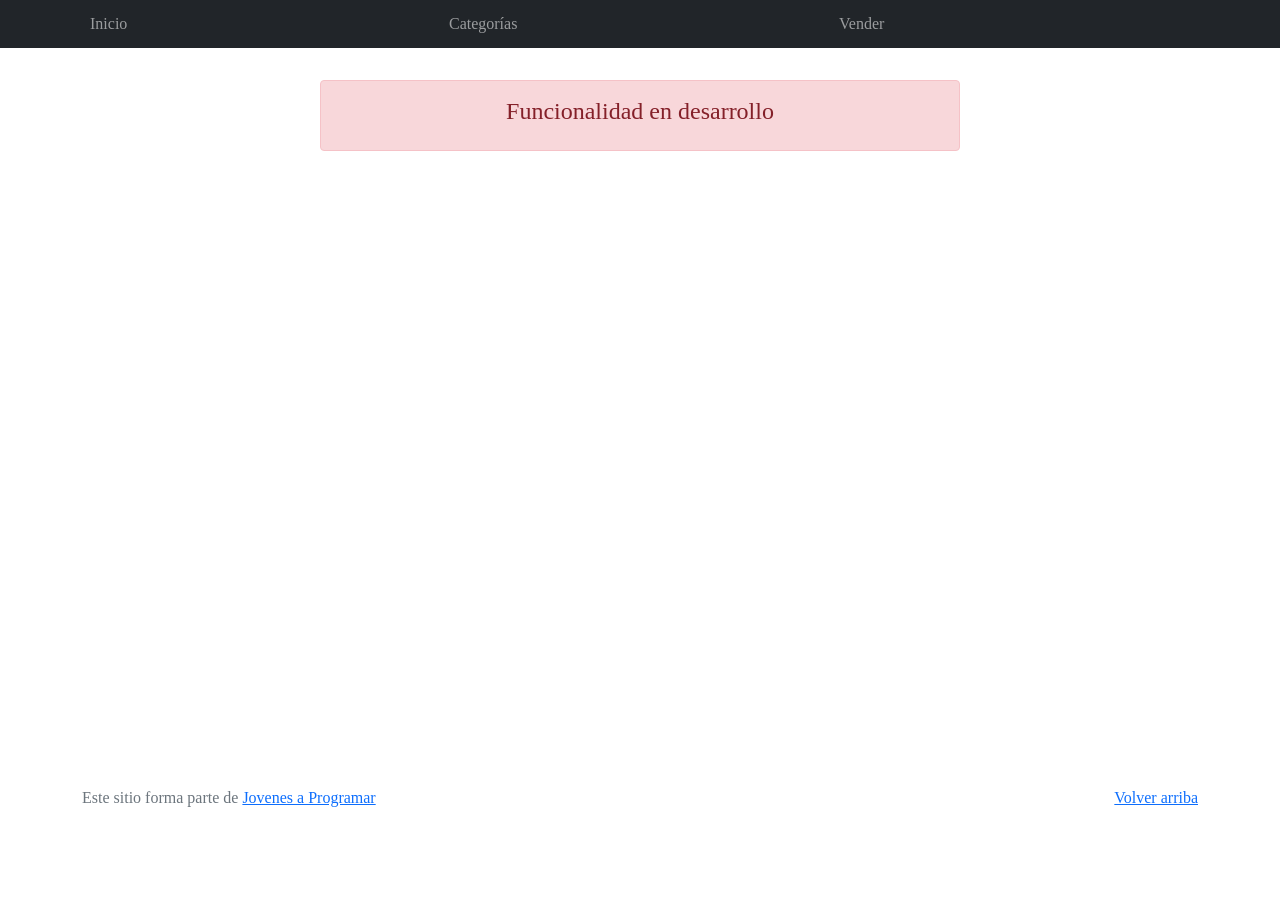
==== cart.html @ 4c1ef2e1 "Agregué Entrega 1" ====
<!DOCTYPE html>
<html lang="es">

<head>
  <meta http-equiv="Content-Type" content="text/html; charset=UTF-8">
  <meta name="viewport" content="width=device-width, initial-scale=1, shrink-to-fit=no">
  <title>eMercado - Todo lo que busques está aquí</title>
  <link href="https://fonts.googleapis.com/css?family=Raleway:300,300i,400,400i,700,700i,900,900i" rel="stylesheet">
  <link href="css/bootstrap.min.css" rel="stylesheet">
  <link href="css/font-awesome.min.css" rel="stylesheet">
  <link href="css/styles.css" rel="stylesheet">
</head>

<body>
  <nav class="navbar navbar-expand-lg navbar-dark bg-dark p-1">
    <div class="container">
      <button class="navbar-toggler" type="button" data-bs-toggle="collapse" data-bs-target="#navbarNav"
        aria-controls="navbarNav" aria-expanded="false" aria-label="Toggle navigation">
        <span class="navbar-toggler-icon"></span>
      </button>
      <div class="collapse navbar-collapse" id="navbarNav">
        <ul class="navbar-nav w-100 justify-content-between">
          <li class="nav-item">
            <a class="nav-link" href="index.html">Inicio</a>
          </li>
          <li class="nav-item">
            <a class="nav-link" href="categories.html">Categorías</a>
          </li>
          <li class="nav-item">
            <a class="nav-link" href="sell.html">Vender</a>
          </li>
          <li class="nav-item">
          </li>
        </ul>
      </div>
    </div>
  </nav>
  <main>
    <div class="container">
      <div class="alert alert-danger text-center" role="alert">
        <h4 class="alert-heading">Funcionalidad en desarrollo</h4>
      </div>
    </div>
  </main>
  <footer class="text-muted">
    <div class="container">
      <p class="float-end">
        <a href="#">Volver arriba</a>
      </p>
      <p>Este sitio forma parte de <a href="https://jovenesaprogramar.edu.uy/" target="_blank">Jovenes a Programar</a></p>
    </div>
  </footer>
  <div id="spinner-wrapper">
    <div class="lds-ring">
      <div></div>
      <div></div>
      <div></div>
      <div></div>
    </div>
  </div>
  <script src="js/bootstrap.bundle.min.js"></script>
  <script src="js/init.js"></script>
  <script src="js/cart.js"></script>
</body>

</html>
---- css/styles.css ----
.jumbotron,
.card-body,
.container,
.site-header {
  font-family: 'Verdana', serif !important;
}

.jumbotron .display-4 {
  font-weight: bold;
}

nav a {
  text-decoration: none;
}

.bd-placeholder-img {
  font-size: 1.125rem;
  text-anchor: middle;
  -webkit-user-select: none;
  -moz-user-select: none;
  -ms-user-select: none;
  user-select: none;
}

@media (min-width: 768px) {
  .bd-placeholder-img-lg {
    font-size: 3.5rem;
  }
}

.jumbotron {
  height: 50vh;
  padding: 5em inherit;
  margin-bottom: 0;
  background-color: #53C0FB;
  background: url('../img/cover_back.png');
  background-size: cover;
  background-position: center;
  background-repeat: no-repeat;
  color: black;
  font-weight: bold;
}

@media (min-width: 768px) {
  .jumbotron {
    padding-top: 6rem;
    padding-bottom: 6rem;
  }
}

.jumbotron p:last-child {
  margin-bottom: 0;
}

.jumbotron-heading {
  font-weight: 300;
}

.jumbotron .container {
  max-width: 40rem;
  background-color: rgba(255, 255, 255, 0.5);
  border-radius: 10px;
  text-shadow: 1px 1px 2px grey;
}

.jumbotron .lead {
  font-size: 38px;
}

footer {
  padding-top: 3rem;
  padding-bottom: 3rem;
}

footer p {
  margin-bottom: .25rem;
}

.site-header a {
  color: white;
  transition: ease-in-out color .15s;
}

.site-header .dropdown-menu a {
  color: black;
}

.dropzone {
  border: 2px dashed #0087F7;
  border-radius: 5px;
  background: white;
}

.img-fit {
  max-height: 100%;
}

.alert {
  position: fixed;
  top: 80px;
  width: 50%;
  left: 50%;
  transform: translate(-50%, 0);
}

.lds-ring {
  display: inline-block;
  position: relative;
  width: 64px;
  height: 64px;
  top: 50%;
  left: 50%;
}

.cursor-active {
  cursor: pointer;
}

.left {
  float: left;
  padding: 4px;
  background-color: rgba(255, 255, 255, 0.5);
}

.lds-ring div {
  box-sizing: border-box;
  display: block;
  position: absolute;
  width: 51px;
  height: 51px;
  margin: 6px;
  border: 6px solid #fff;
  border-radius: 50%;
  animation: lds-ring 1.2s cubic-bezier(0.5, 0, 0.5, 1) infinite;
  border-color: #fff transparent transparent transparent;
}

.lds-ring div:nth-child(1) {
  animation-delay: -0.45s;
}

.lds-ring div:nth-child(2) {
  animation-delay: -0.3s;
}

.lds-ring div:nth-child(3) {
  animation-delay: -0.15s;
}

@keyframes lds-ring {
  0% {
    transform: rotate(0deg);
  }

  100% {
    transform: rotate(360deg);
  }
}

.signin {
  width: 100%;
  max-width: 330px;
  padding: 15px;
  margin: auto;
}

#spinner-wrapper {
  position: fixed;
  background-color: rgba(0, 0, 0, 0.5);
  width: 100%;
  height: 100%;
  top: 0;
  left: 0;
  z-index: 1021;
  display: none;
}

main {
  min-height: calc(100vh - 210px);
}

a.custom-card,
a.custom-card:hover {
  color: inherit;
  text-decoration: inherit;
}

.checked {
  color: orange;
}


body {
  margin: 0;
  padding: 0;
  font-family: sans-serif;
}

.logIn {
  position: absolute;
  top: 50%;
  left: 50%;
  transform: translate(-50%, -50%);
  width: 400px;
  padding: 20px;
  box-sizing: border-box;
}

form {
  display: flex;
  flex-direction: column;
  align-items: center;
}

h3 {
  margin: 0;
  font-size: 14px;
  width: 100%; 
  text-align: left;
}

.Usuario, .contraseña {
  width: 100%; 
  margin-bottom: 20px;
}

input[type="text"], input[type="password"] {
  width: 100%;
  padding: 10px;
  box-sizing: border-box;
  border: 1px solid black;
  background-color: #c4bebc;
  margin-bottom: 10px;
}

.Ingresar {
  margin-top: 20px;
  width: 100%; 
  text-align: center;
}

input[type="submit"] {
  width: 90px;
  height: 35px;
  border: 1px solid;
  background-color: #c4bebc;
  font-size: 15px;
  text-align: center;
  display: inline-block;
  margin: 0 auto;
}

input[type="submit"]:hover {
  border-color: blue;
}

#seccionAutos{
  margin: auto;
  width: 70%;
}
#seccionAutos h1{
  text-align: center;
  margin: 50px 0 50px 0;
}
#autos>div{
  display: flex;
  margin: 50px 0 50px 0;
}
#autos img{
  max-height: 150px;
}
#autos>div>div{
  margin: 0 0 0 20px;
  display: flex;
  flex-direction: column;
  align-self: center;
}
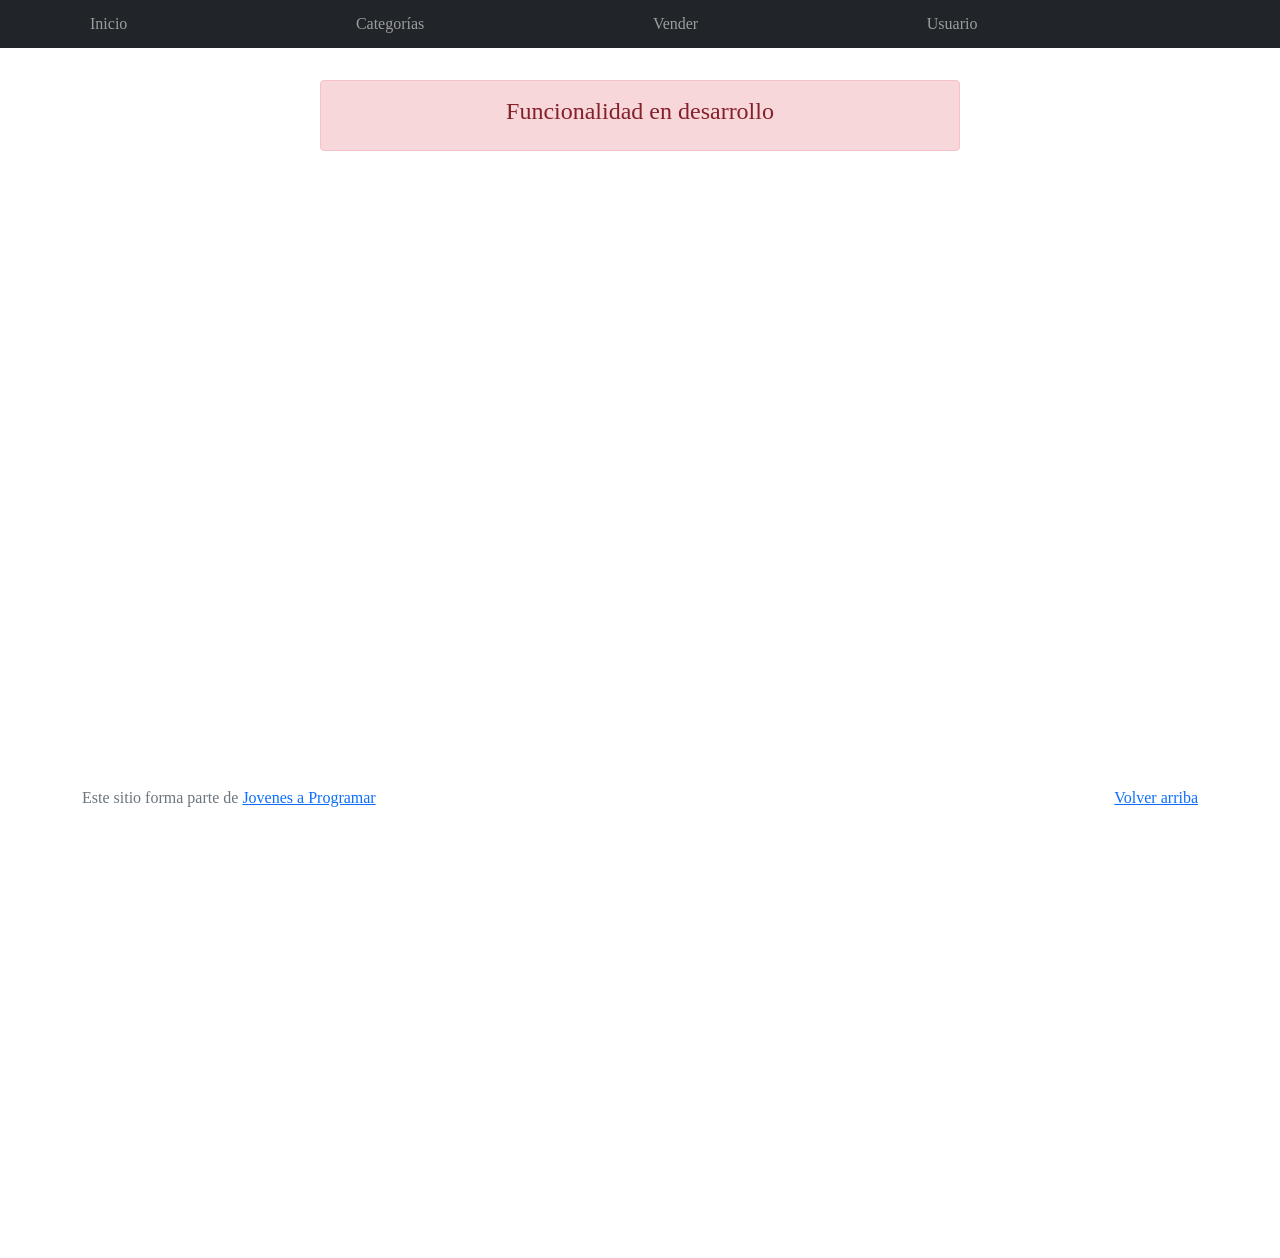
==== commit d07dbad9: "Agregué Entrega 2" ====
--- a/cart.html
+++ b/cart.html
@@ -28,6 +28,9 @@
           </li>
           <li class="nav-item">
             <a class="nav-link" href="sell.html">Vender</a>
+          </li>
+          <li class="nav-item">
+            <a class="nav-link" href="login.html">Usuario</a>
           </li>
           <li class="nav-item">
           </li>
--- a/css/styles.css
+++ b/css/styles.css
@@ -73,7 +73,7 @@
 }
 
 footer p {
-  margin-bottom: .25rem;
+  margin-bottom: 25rem;
 }
 
 .site-header a {
@@ -256,7 +256,7 @@
 
 #seccionAutos{
   margin: auto;
-  width: 70%;
+  width: 100%;
 }
 #seccionAutos h1{
   text-align: center;
@@ -274,4 +274,63 @@
   display: flex;
   flex-direction: column;
   align-self: center;
+}
+
+@media screen and (max-width: 768px) and (max-height: 1024px) {
+  .logIn {
+    width: 18.75rem; 
+  }
+
+  input[type="submit"] {
+    width: 5rem;
+    height: 2.1875rem;
+  }
+
+  h3 {
+    font-size: 0.75rem;
+  }
+
+  input[type="text"], input[type="password"] {
+    padding: 0.5rem;
+  }
+}
+
+@media screen and (max-width: 320px) and (max-height: 568px) {
+  .logIn {
+    width: 100%; 
+    padding: 0.625rem;
+  }
+
+  input[type="submit"] {
+    width: 4.375rem;
+    height: 1.75rem;
+  }
+
+  h3 {
+    font-size: 0.6875rem;
+  }
+
+  input[type="text"], input[type="password"] {
+    padding: 0.375rem;
+  }
+}
+
+@media screen and (max-width: 1366px) and (max-height: 768px) {
+  .logIn {
+    width: 70%; 
+    max-width: 20rem; 
+  }
+
+  input[type="submit"] {
+    width: 5rem; 
+    height: 2.1875rem; 
+  }
+
+  h3 {
+    font-size: 0.75rem; 
+  }
+
+  input[type="text"], input[type="password"] {
+    padding: 0.5rem; 
+  }
 }
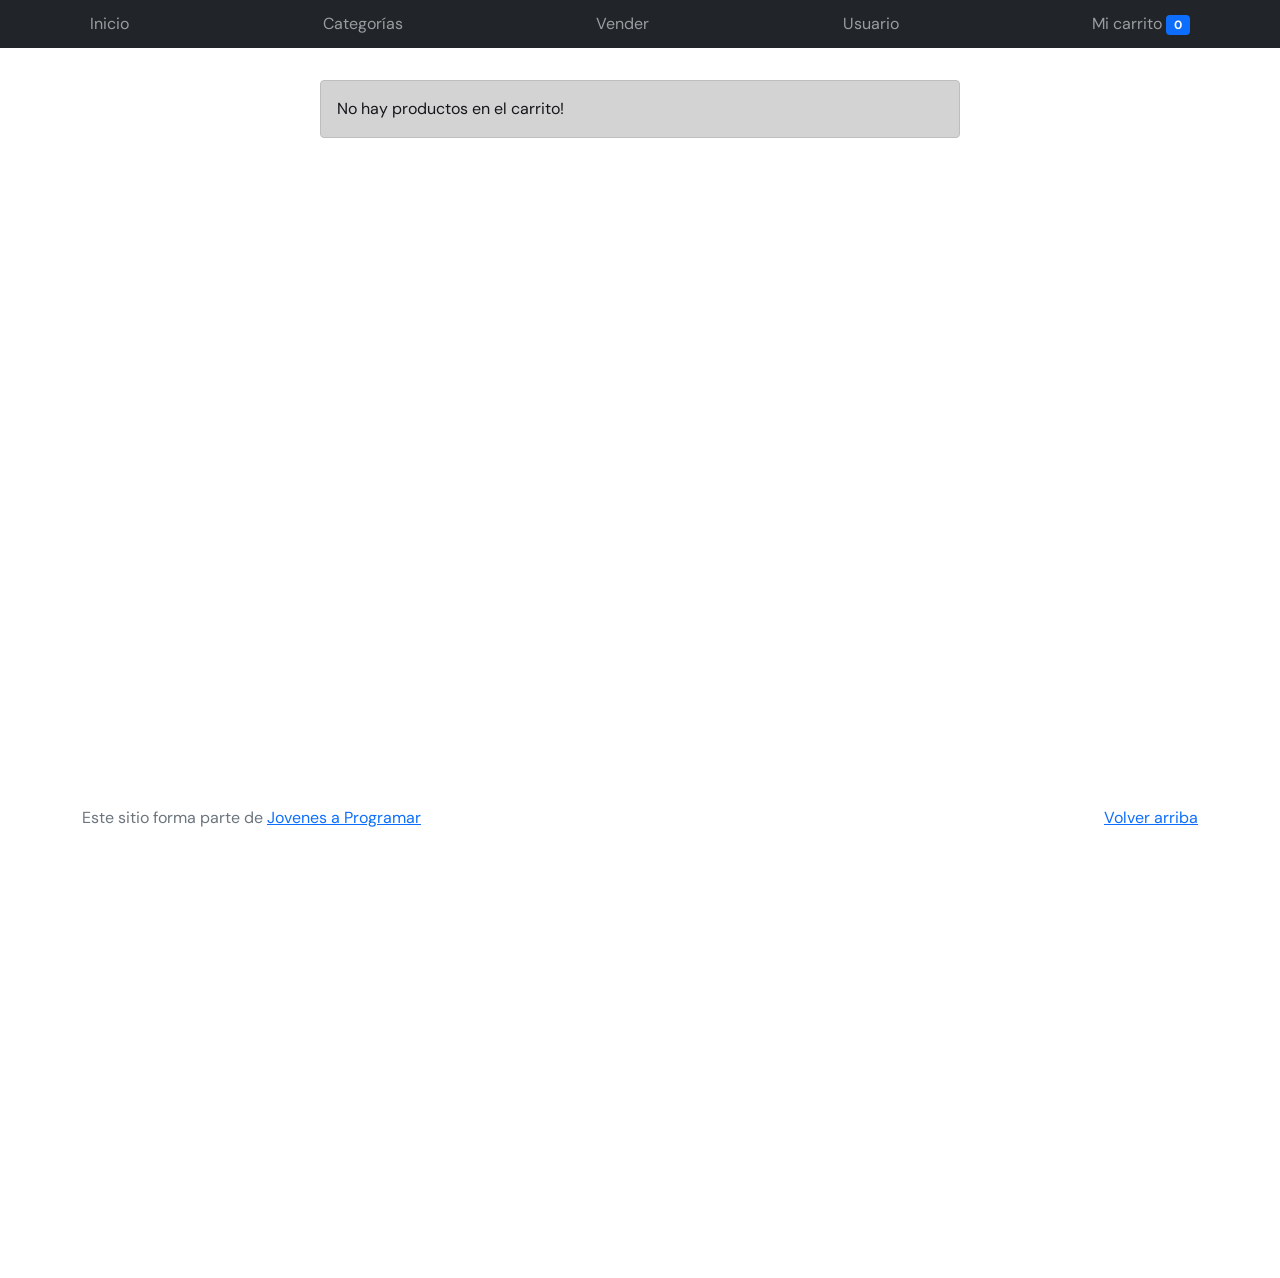
==== commit 57c79ffd: "Entrega 6" ====
--- a/cart.html
+++ b/cart.html
@@ -2,68 +2,70 @@
 <html lang="es">
 
 <head>
-  <meta http-equiv="Content-Type" content="text/html; charset=UTF-8">
-  <meta name="viewport" content="width=device-width, initial-scale=1, shrink-to-fit=no">
-  <title>eMercado - Todo lo que busques está aquí</title>
-  <link href="https://fonts.googleapis.com/css?family=Raleway:300,300i,400,400i,700,700i,900,900i" rel="stylesheet">
-  <link href="css/bootstrap.min.css" rel="stylesheet">
-  <link href="css/font-awesome.min.css" rel="stylesheet">
-  <link href="css/styles.css" rel="stylesheet">
+    <meta http-equiv="Content-Type" content="text/html; charset=UTF-8">
+    <meta name="viewport" content="width=device-width, initial-scale=1, shrink-to-fit=no">
+    <title>eMercado - Todo lo que busques está aquí</title>
+    <link href="https://fonts.googleapis.com/css?family=Raleway:300,300i,400,400i,700,700i,900,900i" rel="stylesheet">
+    <link href="css/bootstrap.min.css" rel="stylesheet">
+    <link href="css/font-awesome.min.css" rel="stylesheet">
+    <link href="css/styles.css" rel="stylesheet">
+    <link rel="preconnect" href="https://fonts.googleapis.com">
+    <link rel="preconnect" href="https://fonts.gstatic.com" crossorigin>
+    <link href="https://fonts.googleapis.com/css2?family=DM+Sans:ital,opsz,wght@0,9..40,100..1000;1,9..40,100..1000&family=Fredoka:wght@300..700&display=swap" rel="stylesheet">
 </head>
 
 <body>
-  <nav class="navbar navbar-expand-lg navbar-dark bg-dark p-1">
-    <div class="container">
-      <button class="navbar-toggler" type="button" data-bs-toggle="collapse" data-bs-target="#navbarNav"
-        aria-controls="navbarNav" aria-expanded="false" aria-label="Toggle navigation">
-        <span class="navbar-toggler-icon"></span>
-      </button>
-      <div class="collapse navbar-collapse" id="navbarNav">
-        <ul class="navbar-nav w-100 justify-content-between">
-          <li class="nav-item">
-            <a class="nav-link" href="index.html">Inicio</a>
-          </li>
-          <li class="nav-item">
-            <a class="nav-link" href="categories.html">Categorías</a>
-          </li>
-          <li class="nav-item">
-            <a class="nav-link" href="sell.html">Vender</a>
-          </li>
-          <li class="nav-item">
-            <a class="nav-link" href="login.html">Usuario</a>
-          </li>
-          <li class="nav-item">
-          </li>
-        </ul>
-      </div>
+    <nav class="navbar navbar-expand-lg navbar-dark bg-dark p-1">
+        <div class="container">
+            <button class="navbar-toggler" type="button" data-bs-toggle="collapse" data-bs-target="#navbarNav"
+                aria-controls="navbarNav" aria-expanded="false" aria-label="Toggle navigation">
+                <span class="navbar-toggler-icon"></span>
+            </button>
+            <div class="collapse navbar-collapse" id="navbarNav">
+                <ul class="navbar-nav w-100 justify-content-between">
+                    <li class="nav-item">
+                        <a class="nav-link" href="index.html">Inicio</a>
+                    </li>
+                    <li class="nav-item">
+                        <a class="nav-link" href="categories.html">Categorías</a>
+                    </li>
+                    <li class="nav-item">
+                        <a class="nav-link" href="sell.html">Vender</a>
+                    </li>
+                    <li class="nav-item">
+                        <a class="nav-link" href="login.html">Usuario</a>
+                    </li>
+                    <li class="nav-item">
+                        <a class="nav-link" href="cart.html">Mi carrito <span id="cartCount" class="badge bg-primary">0</span></a>
+                    </li>
+                </ul>
+            </div>
+        </div>
+    </nav>
+    <main>
+        <div class="container" id="containerCarro">
+            <h2>Mi Carrito</h2>
+        </div>
+    </main>
+    <footer class="text-muted">
+        <div class="container">
+            <p class="float-end">
+                <a href="#">Volver arriba</a>
+            </p>
+            <p>Este sitio forma parte de <a href="https://jovenesaprogramar.edu.uy/" target="_blank">Jovenes a Programar</a></p>
+        </div>
+    </footer>
+    <div id="spinner-wrapper">
+        <div class="lds-ring">
+            <div></div>
+            <div></div>
+            <div></div>
+            <div></div>
+        </div>
     </div>
-  </nav>
-  <main>
-    <div class="container">
-      <div class="alert alert-danger text-center" role="alert">
-        <h4 class="alert-heading">Funcionalidad en desarrollo</h4>
-      </div>
-    </div>
-  </main>
-  <footer class="text-muted">
-    <div class="container">
-      <p class="float-end">
-        <a href="#">Volver arriba</a>
-      </p>
-      <p>Este sitio forma parte de <a href="https://jovenesaprogramar.edu.uy/" target="_blank">Jovenes a Programar</a></p>
-    </div>
-  </footer>
-  <div id="spinner-wrapper">
-    <div class="lds-ring">
-      <div></div>
-      <div></div>
-      <div></div>
-      <div></div>
-    </div>
-  </div>
-  <script src="js/bootstrap.bundle.min.js"></script>
-  <script src="js/init.js"></script>
-  <script src="js/cart.js"></script>
+    <script src="js/bootstrap.bundle.min.js"></script>
+    <script src="js/init.js"></script>
+    <script src="js/cart.js"></script>
 </body>
 
 </html>
--- a/css/styles.css
+++ b/css/styles.css
@@ -1,8 +1,13 @@
+*{
+  font-family: 'DM Sans', sans-serif;
+}
+
+
 .jumbotron,
 .card-body,
 .container,
 .site-header {
-  font-family: 'Verdana', serif !important;
+  font-family: 'DM Sans', sans-serif;
 }
 
 .jumbotron .display-4 {
@@ -193,7 +198,7 @@
 body {
   margin: 0;
   padding: 0;
-  font-family: sans-serif;
+  font-family: 'DM Sans', sans-serif;
 }
 
 .logIn {
@@ -228,8 +233,8 @@
   width: 100%;
   padding: 10px;
   box-sizing: border-box;
-  border: 1px solid black;
-  background-color: #c4bebc;
+  border: 1px solid #ccc;
+  background-color: white;
   margin-bottom: 10px;
 }
 
@@ -254,22 +259,22 @@
   border-color: blue;
 }
 
-#seccionAutos{
+#seccion{
   margin: auto;
   width: 100%;
 }
-#seccionAutos h1{
+#seccion h1{
   text-align: center;
   margin: 50px 0 50px 0;
 }
-#autos>div{
+#categoria>div{
   display: flex;
   margin: 50px 0 50px 0;
 }
-#autos img{
+#categoria img{
   max-height: 150px;
 }
-#autos>div>div{
+#categoria>div>div{
   margin: 0 0 0 20px;
   display: flex;
   flex-direction: column;
@@ -333,4 +338,222 @@
   input[type="text"], input[type="password"] {
     padding: 0.5rem; 
   }
-}+}
+
+/* estilo para product-info.html */
+
+#detallesProductos {
+
+  background-color: #eaa336;
+  border-radius: 10px;
+  
+  }
+  
+  #detallesProductos h1 {
+    text-align: center;
+    font-family: 'DM Sans', sans-serif;
+  }
+  
+  #detallesProductos .imagen-producto img {
+    width: 50%; 
+    height: auto; 
+    max-width: 400px; 
+    margin-right: 20px; 
+  }
+  
+  #detallesProductos .unidades-vendidas {
+    text-align: right; 
+    font-weight: bold; /* bold va a añadir un estilo de negrita */
+    margin-top: 10px; 
+    font-family: 'DM Sans', sans-serif;
+  }
+
+/* Estilos para las imágenes secundarias */
+
+ #detallesProductos .imagenes-secundarias {
+  position: absolute;
+  top: 150px; 
+  right: 200px; 
+  width: 120px; /* Reducimos un poco el ancho de las imágenes secundarias */
+}
+
+#detallesProductos .imagenes-secundarias img {
+  width: 100%; 
+  height: auto;
+  margin-bottom: 10px; 
+}
+
+
+  /* Asegúrate de que el campo de búsqueda tenga un margen superior adecuado */
+#searchInput {
+  margin-top: 20px; /* Ajusta el valor según tus necesidades */
+}
+#productosRelacionados{
+  display: flex;
+  flex-wrap: wrap; /* Para que las tarjetas se envuelvan en una nueva línea si no hay suficiente espacio */
+  justify-content: flex-start;
+  gap: 1rem;
+}
+h5.usuario{
+  font-size: medium;
+  font-family: 'DM Sans', sans-serif;
+
+}
+div.fechaComentario{
+  font-size: small;
+  font-family: 'DM Sans', sans-serif;
+}
+div.comentario{
+  font-size: medium;
+  font-family: 'DM Sans', sans-serif;
+}
+h3{
+  font-size: medium;
+}
+
+.checked {
+  color: gold; /* O el color que prefieras */
+}
+
+/* my-profile */
+
+#formulario-perfil {
+  max-width: 600px;
+  margin: 2em auto 10em;
+  padding: 2em 0;
+}
+
+#formulario-perfil button {
+  width: auto;
+}
+
+#foto {
+  width: 150px;
+  margin-top: 0.3em;
+}
+
+/* Estilos toggler*/
+
+#divToggler{
+margin: 5em 0 1em;
+display: flex;
+gap: 0.5rem;
+justify-content: center;
+}
+
+.bi-brightness-low-fill{
+  font-size: 1.5rem;
+  color: #eaa336;
+}
+
+.bi-bi-moon-fill{
+  font-size: 1.5rem;
+  color: #122750;
+}
+
+.contenedor-toggler{
+  width: 5rem;
+  height: 2rem;
+  border-radius: 3rem;
+  background-color: #e7e7e7;
+  display: flex;
+  align-items: center;
+  padding: 0.3rem;
+}
+
+.toggler{
+  width: 1.5rem;
+  height: 1.5rem;
+  border-radius: 50%;
+  background-color: #eaa336;
+  transition: transform 0.5s;
+}
+
+#switch:checked + .contenedor-toggler .toggler{
+  transform: translateX(3rem);
+  background-color: #122750;
+}
+
+
+/* Estilos modo oscuro (claro es el por default)*/
+.dark-theme {
+  background-color: #252525;
+  color: #eeeeee;
+}
+
+#formulario-perfil.dark-theme {
+  background-color: #252525;
+}
+
+#formulario-perfil.dark-theme .secundario {
+  border-color: #eeeeee;
+  color: #eeeeee;
+}
+
+#formulario-perfil.dark-theme .secundario:hover{
+  background-color: #707070;
+}
+
+/*estilos para carrito*/
+#containerCarro{
+  display: flex;
+  flex-wrap: wrap;
+  flex-direction: column;
+  margin: 20px;
+  align-items: center;
+  justify-content: center;
+  font-family: 'DM Sans', sans-serif;
+
+}
+
+#containerCarro .card{
+  display: flex;
+  width: 740px;
+  height: 250px;
+  border-radius: 10px;
+  border-color: #e0e0e0;
+  background-color: #e0e0e0;
+  overflow: hidden;
+  margin: 10px;
+  align-items: center;
+  justify-content: center;
+  padding: 0 25px;
+  box-shadow: 0px 1px 10px rgba(0,0,0,0.2);
+  cursor: default;
+  transition: all 400ms ease;
+
+}
+
+
+#containerCarro .card:hover{
+  box-shadow: 5px 5px 20px rgba(0,0,0,0.4);
+  transform: translateY(-2%);
+}
+#containerCarro .card-img{
+  display: flex;
+  justify-content: center;
+  align-items: center;
+  width: 40%;
+  height: 100%;
+}
+#containerCarro .card-img img{
+  border-radius: 20px;
+}
+
+#containerCarro .card-body{
+  width: 60%;
+  height: 100%;
+  display: grid;
+  align-items: center;
+  align-content: center;
+  grid-template-rows: 50px 40px 40px;
+  padding: 15px 15px;
+  font-family:'DM Sans', sans-serif;
+}
+
+
+#containerCarro input[type="text"]{
+  width: 40px;
+  height: 20px;
+  border-radius: 5px;
+}
